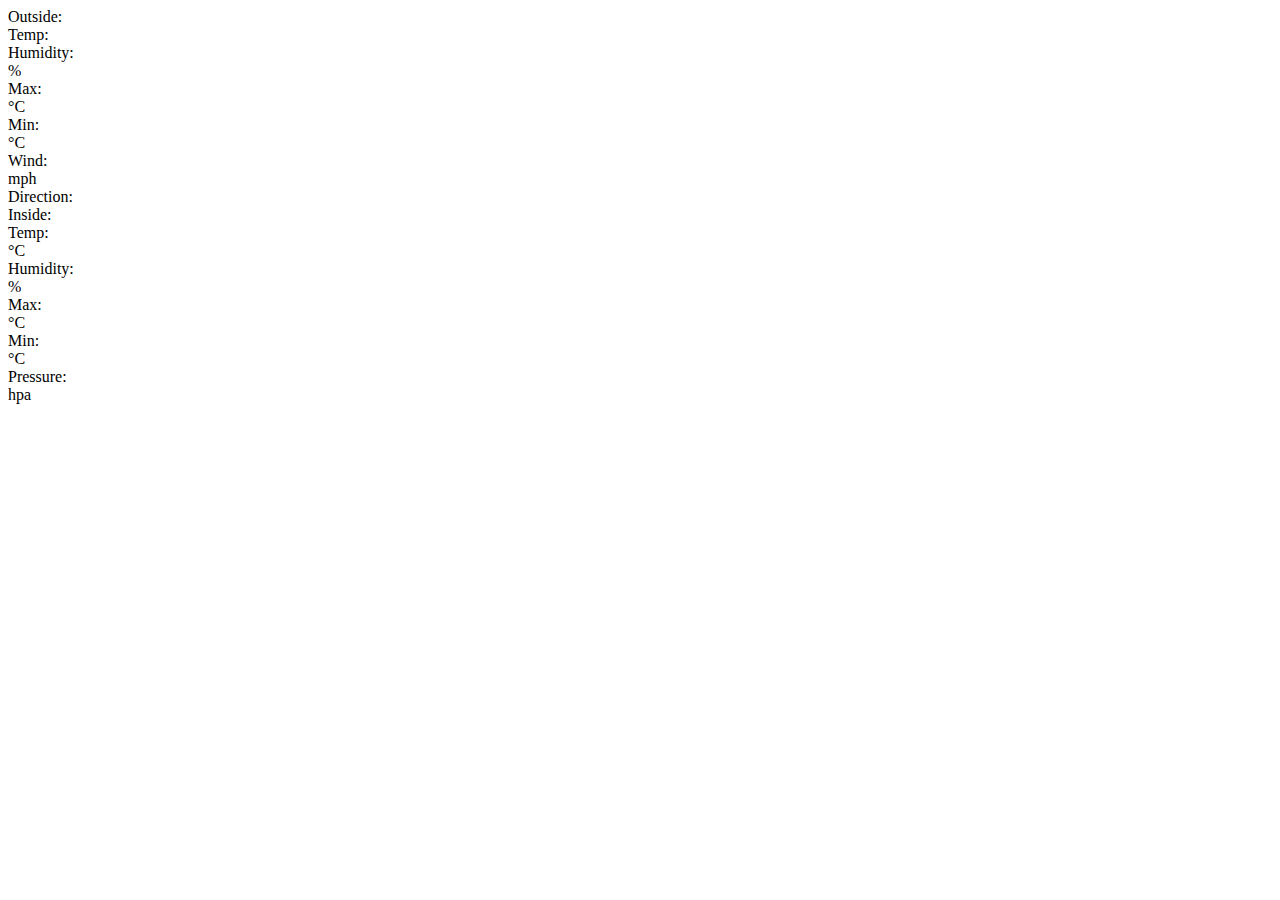
==== web/templates/index.html @ d7e2c2ea "improved ui layout" ====
<html>

    <head>
        <meta content="text/html;charset=utf-8" http-equiv="Content-Type">
        <meta content="utf-8" http-equiv="encoding">
        <script src="main.js"></script>
        <link rel="stylesheet" href="style.css">
        <title>Weather</title>
    </head>

    <body class="column">

        <div id="date_time_container">
            <div id="current_time"></div>
        </div>

        <div class="row space-between">

            <div id="current_weather_container" class="column center">

                <div class="container_title">
                    Outside:
                </div>

                <!-- outdoors temp humid -->
                <div class="row space-between">
                    <div class="column">
                        <div class="container_sub_title">Temp:</div>
                        <div class="row">
                            <div id="current_temp" class="value"></div>
                            <div class="units"></div>
                        </div>
                    </div>

                    <div class="column">
                        <div class="container_sub_title">Humidity:</div>
                        <div class="row">
                            <div id="current_humidity" class="value"></div>
                            <div class="units">%</div>
                        </div>
                    </div>
                </div>

                <!-- outdoors temp min max -->
                <div class="row space-between">
                    <div class="column">
                        <div class="container_sub_title">Max:</div>
                        <div class="row">
                            <div id="current_temp_max" class="value"></div>
                            <div class="units">°C</div>
                        </div>
                    </div>

                    <div class="column">
                        <div class="container_sub_title">Min:</div>
                        <div class="row">
                            <div id="current_temp_min" class="value"></div>
                            <div class="units">°C</div>
                        </div>
                    </div>
                </div>

                <!-- wind  -->
                <div class="row space-between">
                    <div class="column">
                        <div class="container_sub_title">Wind:</div>
                        <div class="row">
                            <div id="current_wind_speed" class="value"></div>
                            <div class="units">mph</div>
                        </div>
                    </div>

                    <div class="column">
                        <div class="container_sub_title">Direction:</div>
                        <div class="row">
                            <div id="current_wind_direction" class="value"></div>
                        </div>
                    </div>
                </div>

            </div>

            <div id="indoors_weather_container" class="column center">
                <div class="container_title">
                    Inside:
                </div>

                <!-- indoors temp humid -->
                <div class="row space-between">
                    <div class="column">
                        <div class="container_sub_title">Temp:</div>
                        <div class="row">
                            <div id="indoor_temp" class="value"></div>
                            <div class="units">°C</div>
                        </div>
                    </div>

                    <div class="column">
                        <div class="container_sub_title">Humidity:</div>
                        <div class="row">
                            <div id="indoor_humidity" class="value"></div>
                            <div class="units">%</div>
                        </div>
                    </div>
                </div>

                <!-- indoors max min temp -->
                <div class="row space-between">
                    <div class="column">
                        <div class="container_sub_title">Max:</div>
                        <div class="row">
                            <div id="indoor_temp_max" class="value"></div>
                            <div class="units">°C</div>
                        </div>
                    </div>

                    <div class="column">
                        <div class="container_sub_title">Min:</div>
                        <div class="row">
                            <div id="indoor_temp_min" class="value"></div>
                            <div class="units">°C</div>
                        </div>
                    </div>
                </div>

                <!-- pressure -->
                <div class="row space-between">
                    <div class="column">
                        <div class="container_sub_title">Pressure:</div>
                        <div class="row">
                            <div id="current_pressure" class="value"></div>
                            <div class="units">hpa</div>
                        </div>
                    </div>
                </div>

            </div>

        </div>

        <div id="forcast_weather_container">
            
        </div>

    </body>
</html>
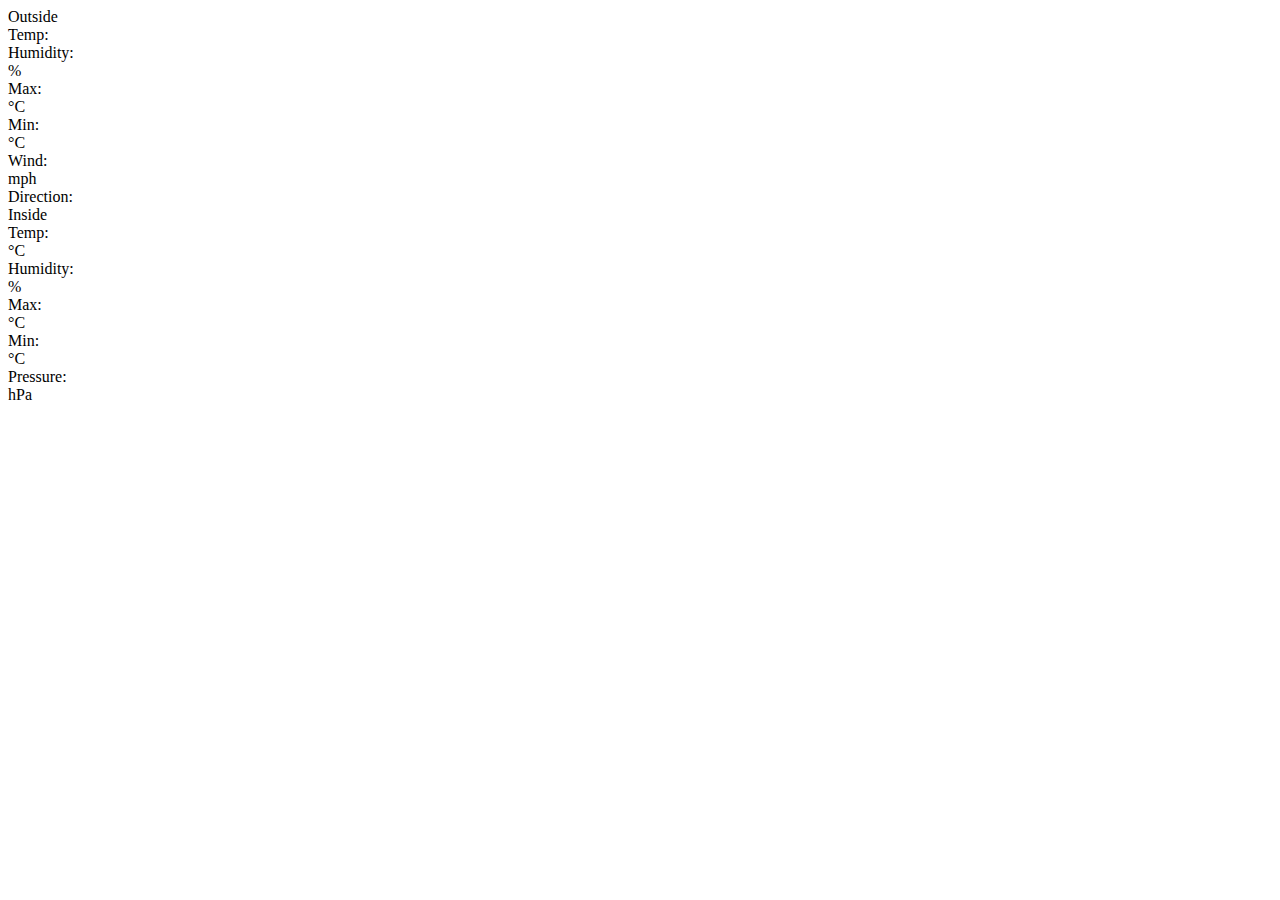
==== commit f4294c32: "style refactoring and added weather icon" ====
--- a/web/templates/index.html
+++ b/web/templates/index.html
@@ -19,7 +19,7 @@
             <div id="current_weather_container" class="column center">
 
                 <div class="container_title">
-                    Outside:
+                    Outside
                 </div>
 
                 <!-- outdoors temp humid -->
@@ -80,9 +80,22 @@
 
             </div>
 
+            <div id="weather_image_container" class="column">
+                <div class="column">
+                    <div class="row center">
+                        <img id="current_weather_icon" src=""></img>
+                    </div>
+                </div>
+                <div class="column">
+                    <div class="row center">
+                        <div id="current_description" class="value"></div>
+                    </div>
+                </div>
+            </div>
+
             <div id="indoors_weather_container" class="column center">
                 <div class="container_title">
-                    Inside:
+                    Inside
                 </div>
 
                 <!-- indoors temp humid -->
@@ -129,7 +142,7 @@
                         <div class="container_sub_title">Pressure:</div>
                         <div class="row">
                             <div id="current_pressure" class="value"></div>
-                            <div class="units">hpa</div>
+                            <div class="units">hPa</div>
                         </div>
                     </div>
                 </div>
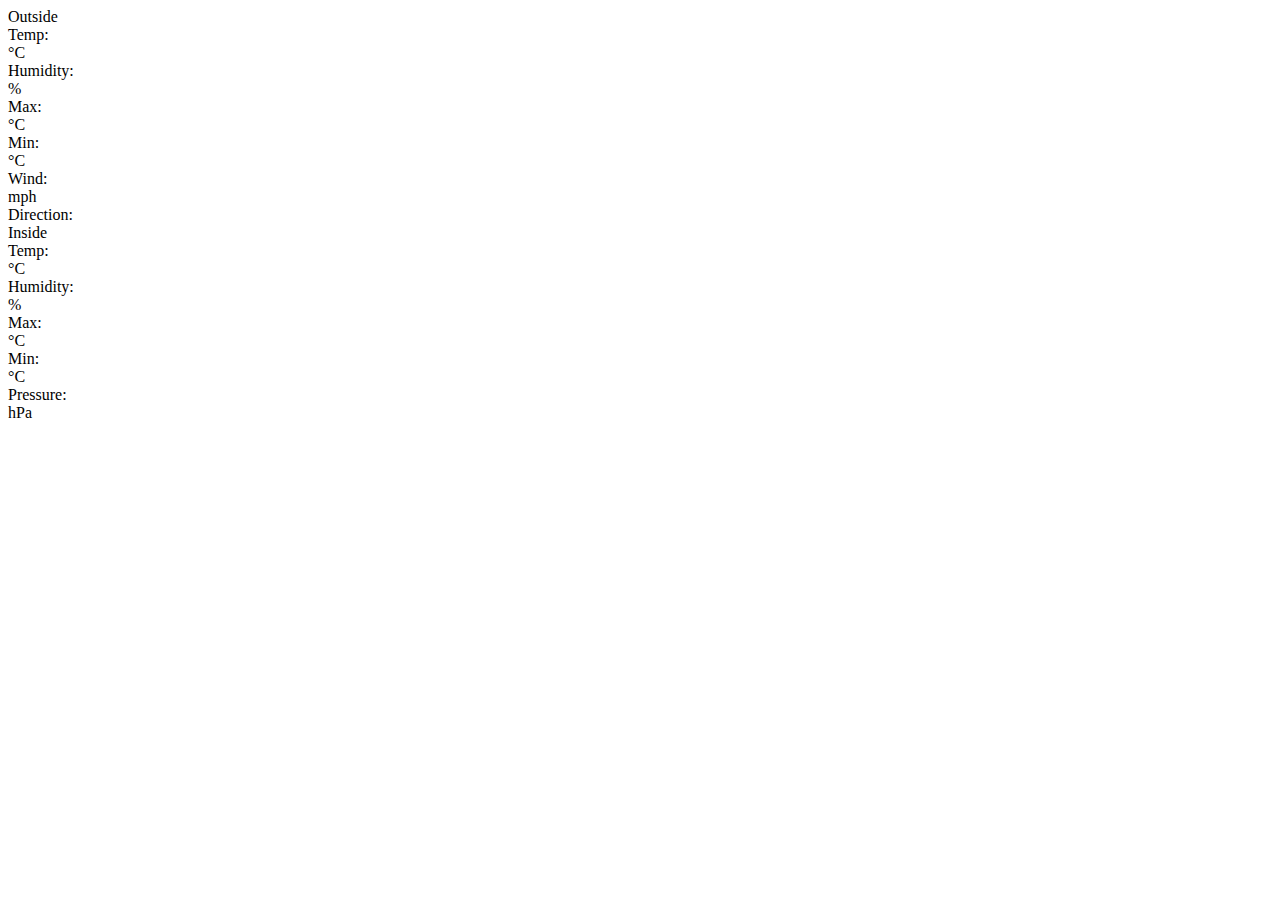
==== commit b0ae8649: "page layout adjustments" ====
--- a/web/templates/index.html
+++ b/web/templates/index.html
@@ -28,7 +28,7 @@
                         <div class="container_sub_title">Temp:</div>
                         <div class="row">
                             <div id="current_temp" class="value"></div>
-                            <div class="units"></div>
+                            <div class="units">°C</div>
                         </div>
                     </div>
 
@@ -43,17 +43,17 @@
 
                 <!-- outdoors temp min max -->
                 <div class="row space-between">
-                    <div class="column">
+                    <div class="column fifty">
                         <div class="container_sub_title">Max:</div>
-                        <div class="row">
+                        <div class="row right-text">
                             <div id="current_temp_max" class="value"></div>
                             <div class="units">°C</div>
                         </div>
                     </div>
 
-                    <div class="column">
+                    <div class="column fifty">
                         <div class="container_sub_title">Min:</div>
-                        <div class="row">
+                        <div class="row right-text">
                             <div id="current_temp_min" class="value"></div>
                             <div class="units">°C</div>
                         </div>
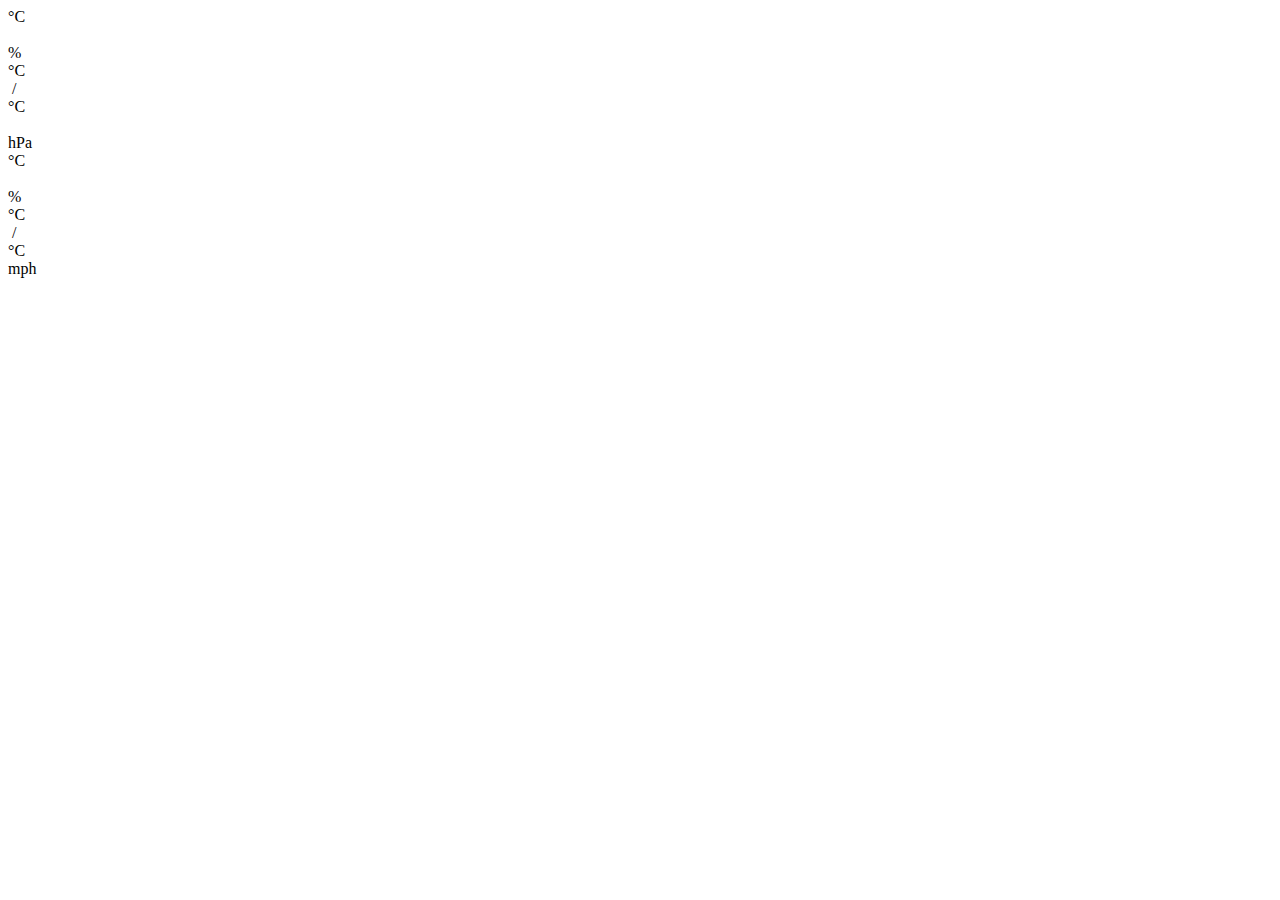
==== commit 7e0e540f: "cleaned up ui" ====
--- a/web/templates/index.html
+++ b/web/templates/index.html
@@ -8,142 +8,86 @@
         <title>Weather</title>
     </head>
 
-    <body class="column">
+    <body>
 
         <div id="date_time_container">
             <div id="current_time"></div>
         </div>
 
-        <div class="row space-between">
+        <div id="weather_container">
 
-            <div id="current_weather_container" class="column center">
+            <div id="outdoors_weather_container">
 
-                <div class="container_title">
-                    Outside
-                </div>
-
-                <!-- outdoors temp humid -->
-                <div class="row space-between">
-                    <div class="column">
-                        <div class="container_sub_title">Temp:</div>
-                        <div class="row">
-                            <div id="current_temp" class="value"></div>
-                            <div class="units">°C</div>
-                        </div>
+                <div class="column_container">
+                    <div class="row">
+                        <div id="current_temp"></div>
+                        <div class="units">°C</div>
                     </div>
-
-                    <div class="column">
-                        <div class="container_sub_title">Humidity:</div>
-                        <div class="row">
-                            <div id="current_humidity" class="value"></div>
-                            <div class="units">%</div>
-                        </div>
+                    &nbsp
+                    <div class="row">
+                        <div id="current_humidity"></div>
+                        <div class="units">%</div>
                     </div>
                 </div>
 
-                <!-- outdoors temp min max -->
-                <div class="row space-between">
-                    <div class="column fifty">
-                        <div class="container_sub_title">Max:</div>
-                        <div class="row right-text">
-                            <div id="current_temp_max" class="value"></div>
-                            <div class="units">°C</div>
-                        </div>
+                <div class="column_container">
+                    <div class="row">
+                        <div id="current_temp_max"></div>
+                        <div class="units">°C</div>
                     </div>
-
-                    <div class="column fifty">
-                        <div class="container_sub_title">Min:</div>
-                        <div class="row right-text">
-                            <div id="current_temp_min" class="value"></div>
-                            <div class="units">°C</div>
-                        </div>
+                    <div class="row">
+                        &nbsp/&nbsp
+                    </div>
+                    <div class="row">
+                        <div id="current_temp_min"></div>
+                        <div class="units">°C</div>
                     </div>
                 </div>
 
-                <!-- wind  -->
-                <div class="row space-between">
-                    <div class="column">
-                        <div class="container_sub_title">Wind:</div>
-                        <div class="row">
-                            <div id="current_wind_speed" class="value"></div>
-                            <div class="units">mph</div>
-                        </div>
-                    </div>
-
-                    <div class="column">
-                        <div class="container_sub_title">Direction:</div>
-                        <div class="row">
-                            <div id="current_wind_direction" class="value"></div>
-                        </div>
+                <div class="column_container">
+                    <div class="row">
+                        <div id="current_pressure"></div>
+                        &nbsp
+                        <div class="units">hPa</div>
                     </div>
                 </div>
 
             </div>
 
-            <div id="weather_image_container" class="column">
-                <div class="column">
-                    <div class="row center">
-                        <img id="current_weather_icon" src=""></img>
+            <div id="indoors_weather_container">
+                
+                <div class="column_container">
+                    <div class="row">
+                        <div id="indoor_temp"></div>
+                        <div class="units">°C</div>
                     </div>
-                </div>
-                <div class="column">
-                    <div class="row center">
-                        <div id="current_description" class="value"></div>
-                    </div>
-                </div>
-            </div>
-
-            <div id="indoors_weather_container" class="column center">
-                <div class="container_title">
-                    Inside
-                </div>
-
-                <!-- indoors temp humid -->
-                <div class="row space-between">
-                    <div class="column">
-                        <div class="container_sub_title">Temp:</div>
-                        <div class="row">
-                            <div id="indoor_temp" class="value"></div>
-                            <div class="units">°C</div>
-                        </div>
-                    </div>
-
-                    <div class="column">
-                        <div class="container_sub_title">Humidity:</div>
-                        <div class="row">
-                            <div id="indoor_humidity" class="value"></div>
-                            <div class="units">%</div>
-                        </div>
+                    &nbsp
+                    <div class="row">
+                        <div id="indoor_humidity"></div>
+                        <div class="units">%</div>
                     </div>
                 </div>
 
-                <!-- indoors max min temp -->
-                <div class="row space-between">
-                    <div class="column">
-                        <div class="container_sub_title">Max:</div>
-                        <div class="row">
-                            <div id="indoor_temp_max" class="value"></div>
-                            <div class="units">°C</div>
-                        </div>
+                <div class="column_container">
+                    <div class="row">
+                        <div id="indoor_temp_max"></div>
+                        <div class="units">°C</div>
                     </div>
-
-                    <div class="column">
-                        <div class="container_sub_title">Min:</div>
-                        <div class="row">
-                            <div id="indoor_temp_min" class="value"></div>
-                            <div class="units">°C</div>
-                        </div>
+                    &nbsp/&nbsp
+                    <div class="row">
+                        <div id="indoor_temp_min"></div>
+                        <div class="units">°C</div>
                     </div>
                 </div>
 
-                <!-- pressure -->
-                <div class="row space-between">
-                    <div class="column">
-                        <div class="container_sub_title">Pressure:</div>
-                        <div class="row">
-                            <div id="current_pressure" class="value"></div>
-                            <div class="units">hPa</div>
-                        </div>
+                <div class="column_container">
+                    <div class="row">
+                        <div id="current_wind_speed"></div>
+                        <div class="units">mph</div>
+                    </div>
+                    &nbsp
+                    <div class="row">
+                        <div id="current_wind_direction" class="units"></div>
                     </div>
                 </div>
 
@@ -152,7 +96,19 @@
         </div>
 
         <div id="forcast_weather_container">
-            
+
+            <div class="column_container"> 
+                <div class="row">
+                    <img id="current_weather_icon" src=""></img>
+                </div>
+            </div>
+
+            <div class="column_container">
+                <div class="row">
+                    <div id="current_description"></div>
+                </div>
+            </div>
+
         </div>
 
     </body>
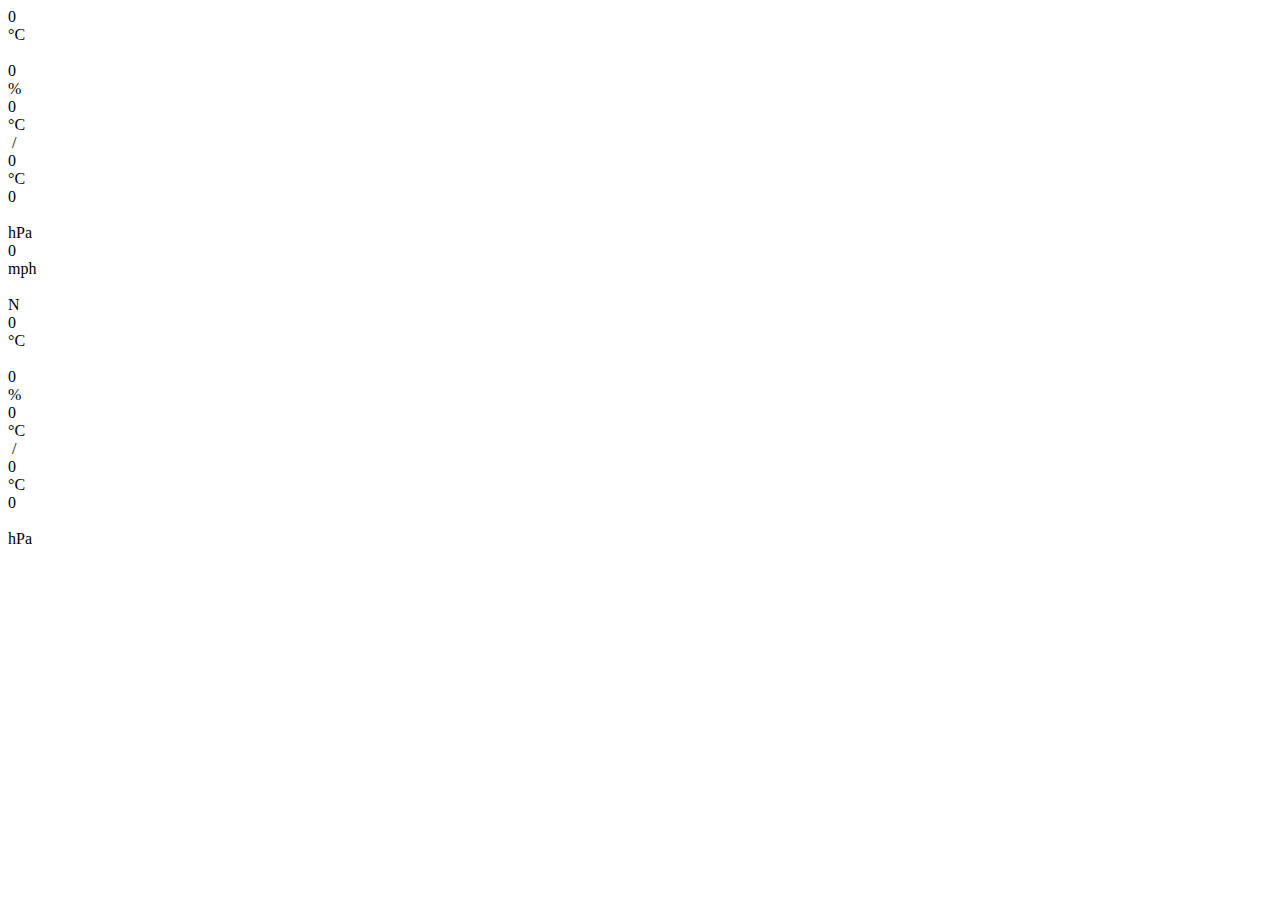
==== commit 9c91216e: "added defaults, ui text size refactors" ====
--- a/web/templates/index.html
+++ b/web/templates/index.html
@@ -3,6 +3,7 @@
     <head>
         <meta content="text/html;charset=utf-8" http-equiv="Content-Type">
         <meta content="utf-8" http-equiv="encoding">
+        <script src="Chart.min.js"></script>
         <script src="main.js"></script>
         <link rel="stylesheet" href="style.css">
         <title>Weather</title>
@@ -20,35 +21,62 @@
 
                 <div class="column_container">
                     <div class="row">
-                        <div id="current_temp"></div>
+                        <div id="current_temp">0</div>
                         <div class="units">°C</div>
                     </div>
                     &nbsp
                     <div class="row">
-                        <div id="current_humidity"></div>
+                        <div id="current_humidity">0</div>
                         <div class="units">%</div>
                     </div>
                 </div>
 
                 <div class="column_container">
                     <div class="row">
-                        <div id="current_temp_max"></div>
+                        <div id="current_temp_max" class="units">0</div>
                         <div class="units">°C</div>
                     </div>
                     <div class="row">
                         &nbsp/&nbsp
                     </div>
                     <div class="row">
-                        <div id="current_temp_min"></div>
+                        <div id="current_temp_min" class="units">0</div>
                         <div class="units">°C</div>
                     </div>
                 </div>
 
                 <div class="column_container">
                     <div class="row">
-                        <div id="current_pressure"></div>
+                        <div id="current_pressure">0</div>
                         &nbsp
                         <div class="units">hPa</div>
+                    </div>
+                </div>
+
+                <div class="column_container">
+                    <div class="row">
+                        <div id="current_wind_speed">0</div>
+                        <div class="units">mph</div>
+                    </div>
+                    &nbsp
+                    <div class="row">
+                        <div id="current_wind_direction" class="units">N</div>
+                    </div>
+                </div>
+
+            </div>
+
+            <div id="weather_description_icon_container">
+
+                <div class="column_container"> 
+                    <div class="icon_container">
+                        <img id="current_weather_icon" src=""></img>
+                    </div>
+                </div>
+    
+                <div class="column_container">
+                    <div class="row">
+                        <div id="current_description"></div>
                     </div>
                 </div>
 
@@ -58,36 +86,34 @@
                 
                 <div class="column_container">
                     <div class="row">
-                        <div id="indoor_temp"></div>
+                        <div id="indoor_temp">0</div>
                         <div class="units">°C</div>
                     </div>
                     &nbsp
                     <div class="row">
-                        <div id="indoor_humidity"></div>
+                        <div id="indoor_humidity">0</div>
                         <div class="units">%</div>
                     </div>
                 </div>
 
                 <div class="column_container">
                     <div class="row">
-                        <div id="indoor_temp_max"></div>
+                        <div id="indoor_temp_max" class="units">0</div>
                         <div class="units">°C</div>
                     </div>
                     &nbsp/&nbsp
                     <div class="row">
-                        <div id="indoor_temp_min"></div>
+                        <div id="indoor_temp_min" class="units">0</div>
                         <div class="units">°C</div>
                     </div>
                 </div>
 
+                
                 <div class="column_container">
                     <div class="row">
-                        <div id="current_wind_speed"></div>
-                        <div class="units">mph</div>
-                    </div>
-                    &nbsp
-                    <div class="row">
-                        <div id="current_wind_direction" class="units"></div>
+                        <div id="indoor_pressure">0</div>
+                        &nbsp
+                        <div class="units">hPa</div>
                     </div>
                 </div>
 
@@ -97,18 +123,6 @@
 
         <div id="forcast_weather_container">
 
-            <div class="column_container"> 
-                <div class="row">
-                    <img id="current_weather_icon" src=""></img>
-                </div>
-            </div>
-
-            <div class="column_container">
-                <div class="row">
-                    <div id="current_description"></div>
-                </div>
-            </div>
-
         </div>
 
     </body>
